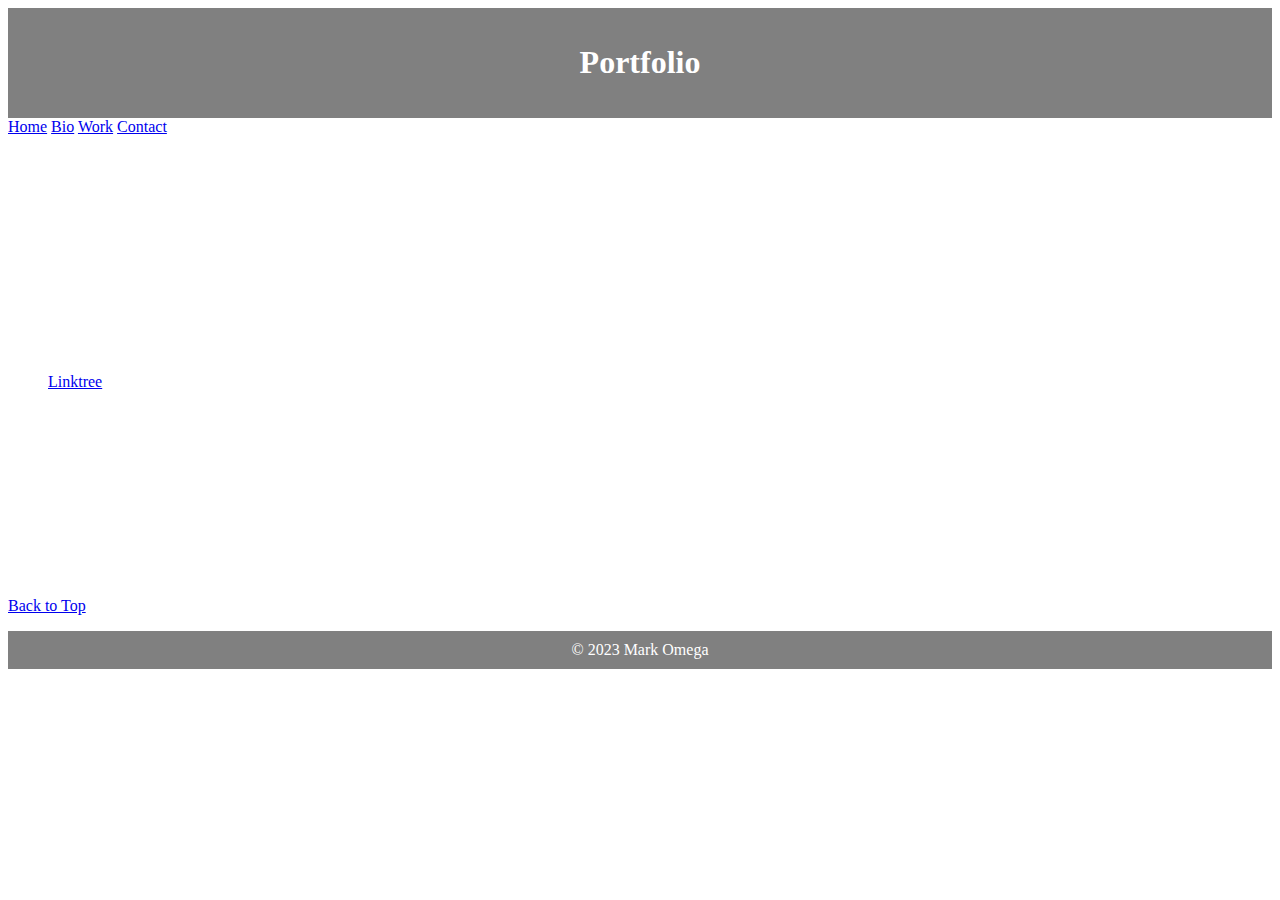
==== index.html @ 37850a94 "Rename webpage to index.html" ====
<!DOCTYPE html>
<html>
<head>
<meta name="viewport" content="width=device-width, initial-scale=1.0">
<link rel="stylesheet" href="Css Extentions/Portfolio webpage2.css">
</head>
<body style="font-family:Verdana;color:white;">
<div style="background-color:gray;padding:15px;text-align:center;">
  <h1>Portfolio</h1>
</div>

<div style="overflow:auto">
  <div class="menu">
    <a href="#">Home</a>
    <a href="#">Bio</a>
    <a href="#">Work</a>
    <a href="#">Contact</a>
  </div>

  <div class="main">
    <h1>Mark Omega</h1>
    <p>(b. 1986, Abu Dhabi, U.A.E) is a project-based experimental sound artist. As a sound producer and technical director, he was a member of the curatorial team for new media of the Visayas Islands Visual Arts Exhibition and Conference (VIVA ExCon) 2018 in Capiz; and, technical coordinator for the Jejak-Tabi Exchange: Wandering Asian Contemporary Performances 2020 in Roxas. As a sound artist, he has performed in WSK X: Festival of the Recently Possible 2019 in Manila; and, participated in A Fly Enters/Immense Breath of the SEA: Residency in Open Contemporary Art Center-Taipei 2021. His current works delve into the field of noise, yet frequently drift into numerous sonic trajectories including free improvisation, dark industrial, drone, minimal, and environmental-ambient sound.</p>
    
    <h2 id="social">Social Media Profiles</h2>
    <ul>
    <li><a href="https://linktr.ee/markomega" target="_blank">Linktree</a></li>
  </ul>
  </div>
  
  <div class="right">
    <h2>About</h2>
    <p>Etiam elementum quam at viverra posuere. Mauris eget elit odio. Aliquam ac arcu eu nunc sodales scelerisque a et augue. Vivamus faucibus laoreet eros sit amet faucibus. Proin mi dui, convallis sed mollis non, vestibulum vel nisi. Vivamus a porttitor tellus, id fermentum urna. Curabitur at lorem nisl. Vivamus non eleifend nisi, sit amet luctus lorem. Phasellus hendrerit congue eleifend. Etiam sed lacus ut ipsum egestas tristique. Cras vehicula ligula eget mi iaculis semper. Maecenas quam erat, facilisis ac viverra nec, fermentum sed tellus. In dictum ligula quis risus volutpat congue. Praesent vehicula vestibulum fringilla.

      Morbi in mauris consequat, ultricies massa a, tincidunt leo. Sed vehicula consequat odio id dignissim. Nunc efficitur vestibulum nibh, ut elementum massa. Suspendisse turpis arcu, vehicula non nisi ut, sagittis molestie ante. Maecenas tempus in eros sit amet aliquam. Cras venenatis urna non posuere consectetur. Phasellus blandit id lacus vel dictum. Ut consequat faucibus orci in congue.</p>
  </div>
</div>
<p><a href="#top">Back to Top</a></p>
<div style="background-color:gray;text-align:center;padding:10px;margin-top:7px;">&copy; 2023 Mark Omega</div>

</body>
</html>
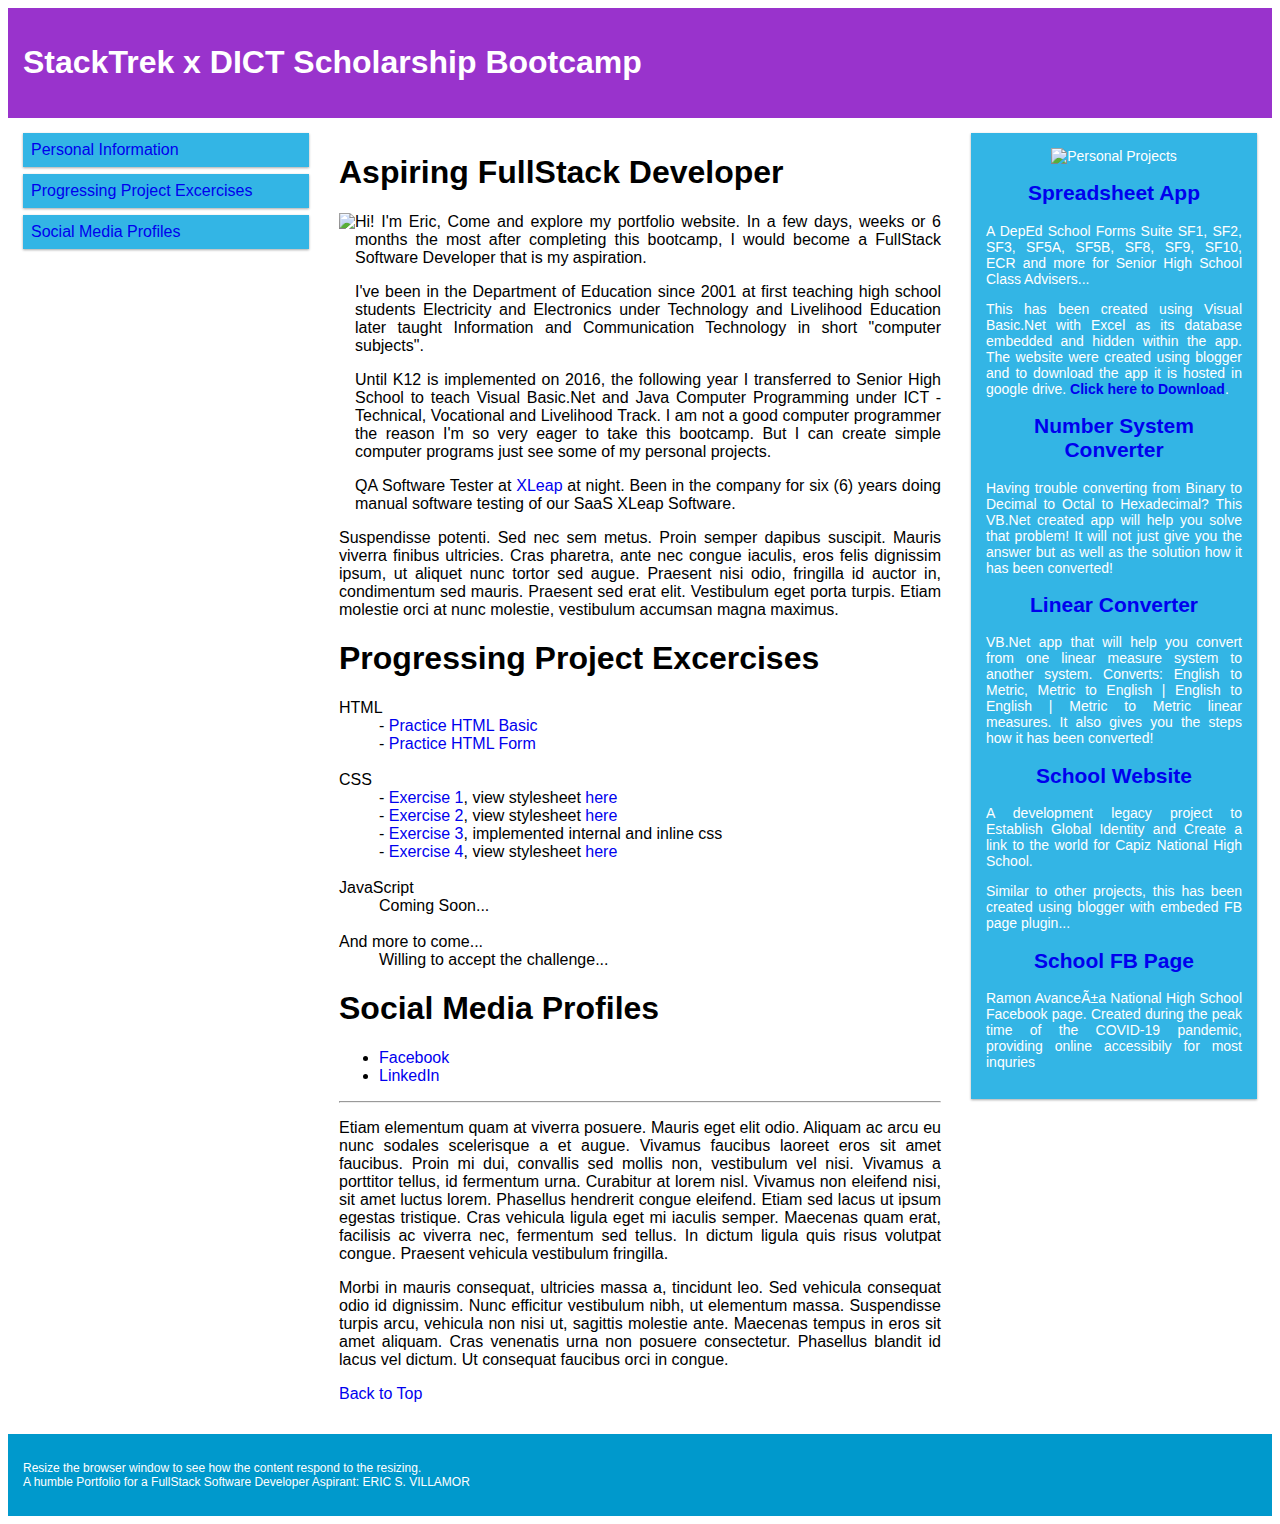
==== commit 68176797: "first commit" ====
--- a/index.html
+++ b/index.html
@@ -1,41 +1,247 @@
 <!DOCTYPE html>
 <html>
 <head>
+  <script>
+    function displayDate() {
+      document.getElementById("demo").innerHTML = Date();
+    }
+      <meta charset="utf-8">
+      <meta name="viewport" content="width=device-width, initial-scale=1">
+      <link href="https://cdn.jsdelivr.net/npm/bootstrap@5.2.3/dist/css/bootstrap.min.css" rel="stylesheet">
+      <script src="https://cdn.jsdelivr.net/npm/bootstrap@5.2.3/dist/js/bootstrap.bundle.min.js"></script>
+    </head>
+    <body>
+    
+    </script>
 <meta name="viewport" content="width=device-width, initial-scale=1.0">
-<link rel="stylesheet" href="Css Extentions/Portfolio webpage2.css">
+<style>
+* {
+  box-sizing: border-box;
+}
+
+.row::after {
+  content: "";
+  clear: both;
+  display: table;
+}
+
+[class*="col-"] {
+  float: left;
+  padding: 15px;
+}
+
+html {
+  font-family: "Lucida Sans", sans-serif;
+}
+
+.header {
+  background-color: #9933cc;
+  color: #ffffff;
+  padding: 15px;
+}
+
+.menu ul {
+  list-style-type: none;
+  margin: 0;
+  padding: 0;
+}
+
+.menu li {
+  padding: 8px;
+  margin-bottom: 7px;
+  background-color: #33b5e5;
+  color: #ffffff;
+  box-shadow: 0 1px 3px rgba(0,0,0,0.12), 0 1px 2px rgba(0,0,0,0.24);
+}
+
+.menu li:hover {
+  background-color: #0099cc;
+}
+
+.aside {
+  background-color: #33b5e5;
+  padding: 15px;
+  color: #ffffff;
+  text-align: center;
+  font-size: 14px;
+  box-shadow: 0 1px 3px rgba(0,0,0,0.12), 0 1px 2px rgba(0,0,0,0.24);
+}
+
+.footer {
+  background-color: #0099cc;
+  color: #ffffff;
+  text-align: center;
+  font-size: 12px;
+  padding: 15px;
+}
+
+/* For mobile phones: */
+[class*="col-"] {
+  width: 100%;
+}
+
+@media only screen and (min-width: 600px) {
+  /* For tablets: */
+  .col-s-1 {width: 8.33%;}
+  .col-s-2 {width: 16.66%;}
+  .col-s-3 {width: 25%;}
+  .col-s-4 {width: 33.33%;}
+  .col-s-5 {width: 41.66%;}
+  .col-s-6 {width: 50%;}
+  .col-s-7 {width: 58.33%;}
+  .col-s-8 {width: 66.66%;}
+  .col-s-9 {width: 75%;}
+  .col-s-10 {width: 83.33%;}
+  .col-s-11 {width: 91.66%;}
+  .col-s-12 {width: 100%;}
+}
+@media only screen and (min-width: 768px) {
+  /* For desktop: */
+  .col-1 {width: 8.33%;}
+  .col-2 {width: 16.66%;}
+  .col-3 {width: 25%;}
+  .col-4 {width: 33.33%;}
+  .col-5 {width: 41.66%;}
+  .col-6 {width: 50%;}
+  .col-7 {width: 58.33%;}
+  .col-8 {width: 66.66%;}
+  .col-9 {width: 75%;}
+  .col-10 {width: 83.33%;}
+  .col-11 {width: 91.66%;}
+  .col-12 {width: 100%;}
+}
+p {
+ text-align:justify;
+}
+a {
+ text-decoration:none;
+}
+
+</style>
 </head>
-<body style="font-family:Verdana;color:white;">
-<div style="background-color:gray;padding:15px;text-align:center;">
-  <h1>Portfolio</h1>
+<body>
+
+<div class="header">
+  <h1>StackTrek x DICT Scholarship Bootcamp</h1>
 </div>
 
-<div style="overflow:auto">
-  <div class="menu">
-    <a href="#">Home</a>
-    <a href="#">Bio</a>
-    <a href="#">Work</a>
-    <a href="#">Contact</a>
+<div class="row">
+  <div class="col-3 col-s-3 menu">
+    <ul>
+      <li><a href="#top">Personal Information<a/></li>
+      <li><a href="#progress">Progressing Project Excercises</a></li>
+      <li><a href="#social">Social Media Profiles</a></li>
+    </ul>
   </div>
 
-  <div class="main">
-    <h1>Mark Omega</h1>
-    <p>(b. 1986, Abu Dhabi, U.A.E) is a project-based experimental sound artist. As a sound producer and technical director, he was a member of the curatorial team for new media of the Visayas Islands Visual Arts Exhibition and Conference (VIVA ExCon) 2018 in Capiz; and, technical coordinator for the Jejak-Tabi Exchange: Wandering Asian Contemporary Performances 2020 in Roxas. As a sound artist, he has performed in WSK X: Festival of the Recently Possible 2019 in Manila; and, participated in A Fly Enters/Immense Breath of the SEA: Residency in Open Contemporary Art Center-Taipei 2021. His current works delve into the field of noise, yet frequently drift into numerous sonic trajectories including free improvisation, dark industrial, drone, minimal, and environmental-ambient sound.</p>
-    
-    <h2 id="social">Social Media Profiles</h2>
+  <div class="col-6 col-s-9">
+    <h1>Aspiring FullStack Developer</h1>
+    <p>
+	<img style="float: left; width=150px; height:300px;" src="https://img.freepik.com/premium-vector/full-stack-developer-working-computer-it-professional-programmer-coding-website-creation-process-computer-technology_277904-5496.jpg?w=2000" />
+	Hi! I'm Eric, Come and explore my portfolio website. 
+	In a few days, weeks or 6 months the most after completing this bootcamp,
+	I would become a FullStack Software Developer that is my aspiration.</p>
+    <p>
+    I've been in the Department of Education since 2001 at first teaching 
+	high school students Electricity and Electronics under Technology and Livelihood Education 
+	later taught Information and Communication Technology in short "computer subjects". 
+	</p>
+	<p>
+	Until K12 is implemented on 2016, the following year I transferred to Senior High School to
+	teach Visual Basic.Net and Java Computer Programming under ICT - Technical, Vocational and
+	Livelihood Track. I am not a good computer programmer the reason I'm so very eager to take
+	this bootcamp. But I can create simple computer programs just see some of my personal projects.
+	</p>
+	<p>
+	QA Software Tester at <a href="https://www.xleap.net/" target="_blank">XLeap</a> at night.
+	Been in the company for six (6) years doing manual software testing of our SaaS XLeap Software. 
+	</p>
+	<p>
+	Suspendisse potenti. Sed nec sem metus. Proin semper dapibus suscipit.
+	Mauris viverra finibus ultricies. Cras pharetra, ante nec congue iaculis,
+	eros felis dignissim ipsum, ut aliquet nunc tortor sed augue.
+	Praesent nisi odio, fringilla id auctor in, condimentum sed mauris.
+	Praesent sed erat elit. Vestibulum eget porta turpis.
+	Etiam molestie orci at nunc molestie, vestibulum accumsan magna maximus.
+    </p>
+    <h1 id="progress">Progressing Project Excercises</h1>
+    <dl>
+    <dt>HTML</dt>
+    <dd>- <a href="https://esvillamor.github.io/project-exercises/practiceHTML.html" target="_blank">Practice HTML Basic</a></dd>
+    <dd>- <a href="https://esvillamor.github.io/project-exercises/PracticeHTMLForm.html" target="_blank">Practice HTML Form</a></dd>
+    <br />
+    <dt>CSS</dt>
+    <dd>- <a href="https://esvillamor.github.io/project-exercises/CSS/sonnet.html" target="_blank">Exercise 1</a>,
+      view stylesheet <a href="https://esvillamor.github.io/project-exercises/CSS/mystyle.css" target="_blank">here</a></dd></dd>
+    <dd>- <a href="https://esvillamor.github.io/project-exercises/CSS/shakespeareSonnet.html" target="_blank">Exercise 2</a>,
+      view stylesheet <a href="https://esvillamor.github.io/project-exercises/CSS/mystyle2.css" target="_blank">here</a></dd></dd>
+    <dd>- <a href="https://esvillamor.github.io/project-exercises/CSS/css1.html" target="_blank">Exercise 3</a>,
+      implemented internal and inline css</dd>
+    <dd>- <a href="https://esvillamor.github.io/project-exercises/CSS/movies/dark.html" target="_blank">Exercise 4</a>,
+      view stylesheet <a href="https://esvillamor.github.io/project-exercises/CSS/movies/css/darkStyle.css" target="_blank">here</a></dd>
+    <br />
+    <dt>JavaScript</a></dt>
+    <dd>Coming Soon...</dd>
+	<br />  
+	<dt>And more to come...</a></dt>
+    <dd>Willing to accept the challenge...</dd>
+  </dl>
+    <h1 id="social">Social Media Profiles</h1>
     <ul>
-    <li><a href="https://linktr.ee/markomega" target="_blank">Linktree</a></li>
-  </ul>
+	  <li><a href="https://www.facebook.com/villamor.eric" target="_blank">Facebook</a></li>
+	  <li><a href="https://www.linkedin.com/in/eric-villamor-314b6a94/" target="_blank">LinkedIn</a></li>
+	</ul>
+	<hr />
+	<p>
+	Etiam elementum quam at viverra posuere. Mauris eget elit odio. Aliquam ac arcu eu nunc sodales scelerisque a et augue. Vivamus faucibus laoreet eros sit amet faucibus. Proin mi dui, convallis sed mollis non, vestibulum vel nisi. Vivamus a porttitor tellus, id fermentum urna. Curabitur at lorem nisl. Vivamus non eleifend nisi, sit amet luctus lorem. Phasellus hendrerit congue eleifend. Etiam sed lacus ut ipsum egestas tristique. Cras vehicula ligula eget mi iaculis semper. Maecenas quam erat, facilisis ac viverra nec, fermentum sed tellus. In dictum ligula quis risus volutpat congue. Praesent vehicula vestibulum fringilla.
+	</p>
+	<p>
+    Morbi in mauris consequat, ultricies massa a, tincidunt leo. Sed vehicula consequat odio id dignissim. Nunc efficitur vestibulum nibh, ut elementum massa. Suspendisse turpis arcu, vehicula non nisi ut, sagittis molestie ante. Maecenas tempus in eros sit amet aliquam. Cras venenatis urna non posuere consectetur. Phasellus blandit id lacus vel dictum. Ut consequat faucibus orci in congue.
+	</p>
+	<p><a href="#top">Back to Top</a></p>
   </div>
-  
-  <div class="right">
-    <h2>About</h2>
-    <p>Etiam elementum quam at viverra posuere. Mauris eget elit odio. Aliquam ac arcu eu nunc sodales scelerisque a et augue. Vivamus faucibus laoreet eros sit amet faucibus. Proin mi dui, convallis sed mollis non, vestibulum vel nisi. Vivamus a porttitor tellus, id fermentum urna. Curabitur at lorem nisl. Vivamus non eleifend nisi, sit amet luctus lorem. Phasellus hendrerit congue eleifend. Etiam sed lacus ut ipsum egestas tristique. Cras vehicula ligula eget mi iaculis semper. Maecenas quam erat, facilisis ac viverra nec, fermentum sed tellus. In dictum ligula quis risus volutpat congue. Praesent vehicula vestibulum fringilla.
-
-      Morbi in mauris consequat, ultricies massa a, tincidunt leo. Sed vehicula consequat odio id dignissim. Nunc efficitur vestibulum nibh, ut elementum massa. Suspendisse turpis arcu, vehicula non nisi ut, sagittis molestie ante. Maecenas tempus in eros sit amet aliquam. Cras venenatis urna non posuere consectetur. Phasellus blandit id lacus vel dictum. Ut consequat faucibus orci in congue.</p>
+
+  <div class="col-3 col-s-12">
+    <div class="aside">
+	  <img title="Personal Projects" src="https://hello-triggerapp.com/wp-content/uploads/2020/10/pmpmpm-1210x423.jpg" style="width:100%;" alt="Personal Projects" />
+      <h2><a href="https://spreadsheet-app.blogspot.com/p/download.html" target="_blank">Spreadsheet App</a></h2>
+      <p>A DepEd School Forms Suite SF1, SF2, SF3, SF5A, SF5B, SF8, SF9, SF10, ECR and more 
+	  for Senior High School Class Advisers...
+	  </p>
+	  <p>
+	  This has been created using Visual Basic.Net with Excel as its database embedded and hidden within the app. 
+	  The website were created using blogger and to download the app it is hosted in google drive. 
+	  <a href="https://drive.google.com/file/d/1dDHFAP8K03rtvuHr0s-f_rpcZd758VdH/view?usp=share_link" target="_blank"><b>Click here to Download</a></b>.
+	  </p>
+	  <h2><a href="https://drive.google.com/file/d/13a7PWss9C0bZ0V1eXghb0xXTXoc0NAF5/view?usp=sharing" target="_blank">Number System Converter</a></h2>
+	  <p>
+	  Having trouble converting from Binary to Decimal to Octal to Hexadecimal?
+	  This VB.Net created app will help you solve that problem!
+	  It will not just give you the answer but as well as the solution how it has been converted!
+	  </p>
+	  <h2><a href="https://drive.google.com/file/d/1pZGUOIPeOhN0dTqmQ077ANZvohKegSxD/view?usp=sharing" target="_blank">Linear Converter</a></h2>
+	  <p>
+	  VB.Net app that will help you convert from one linear measure system to another system.
+	  Converts: English to Metric, Metric to English | English to English | Metric to Metric linear measures.
+	  It also gives you the steps how it has been converted!
+	  </p>
+      <h2><a href="https://capiznhs.blogspot.com/" target="_blank">School Website</a></h2>
+      <p>A development legacy project to Establish Global Identity and Create a link to the world for Capiz National High School.
+	  </p>
+	  <p>Similar to other projects, this has been created using blogger with embeded FB page plugin...
+	  </p>
+      <h2><a href="https://www.facebook.com/RANHSONLINE/" target="_blank">School FB Page</a></h2>
+      <p>Ramon Avanceña National High School Facebook page.
+	  Created during the peak time of the COVID-19 pandemic,
+	  providing online accessibily for most inquries</p>
+    </div>
   </div>
 </div>
-<p><a href="#top">Back to Top</a></p>
-<div style="background-color:gray;text-align:center;padding:10px;margin-top:7px;">&copy; 2023 Mark Omega</div>
+
+<div class="footer">
+  <p>Resize the browser window to see how the content respond to the resizing.<br />
+  A humble Portfolio for a FullStack Software Developer Aspirant: ERIC S. VILLAMOR</p>
+</div>
 
 </body>
-</html>
+</html>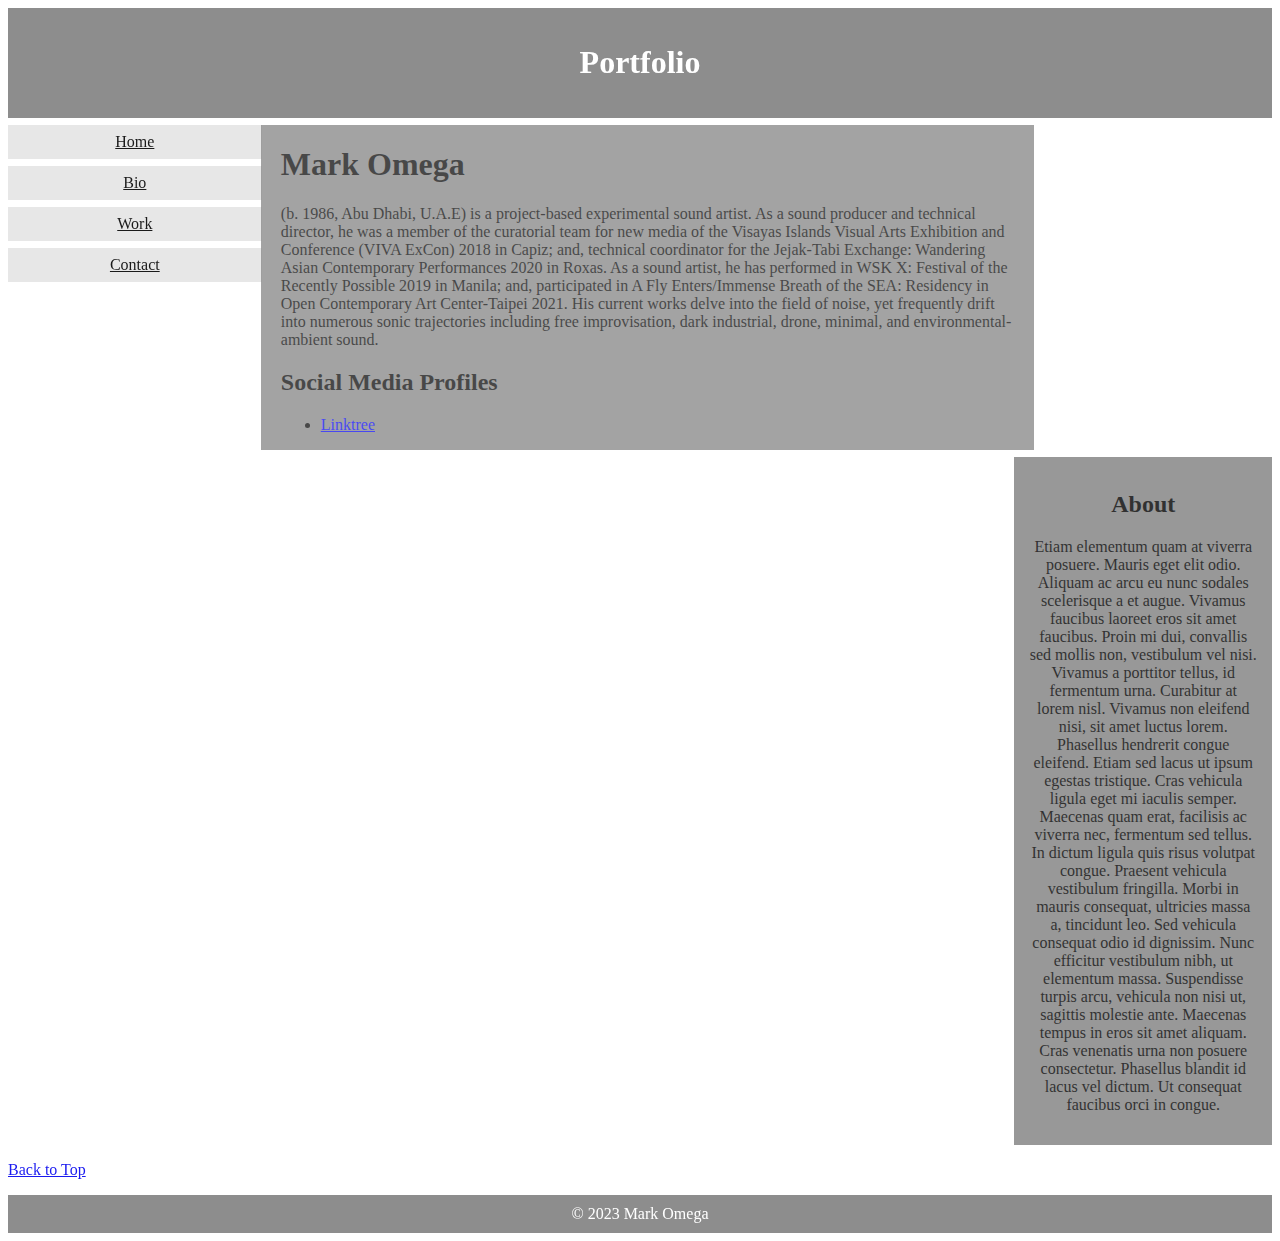
==== commit b1ef16c5: "first commit" ====
--- a/index.html
+++ b/index.html
@@ -1,247 +1,41 @@
 <!DOCTYPE html>
 <html>
 <head>
-  <script>
-    function displayDate() {
-      document.getElementById("demo").innerHTML = Date();
-    }
-      <meta charset="utf-8">
-      <meta name="viewport" content="width=device-width, initial-scale=1">
-      <link href="https://cdn.jsdelivr.net/npm/bootstrap@5.2.3/dist/css/bootstrap.min.css" rel="stylesheet">
-      <script src="https://cdn.jsdelivr.net/npm/bootstrap@5.2.3/dist/js/bootstrap.bundle.min.js"></script>
-    </head>
-    <body>
-    
-    </script>
 <meta name="viewport" content="width=device-width, initial-scale=1.0">
-<style>
-* {
-  box-sizing: border-box;
-}
-
-.row::after {
-  content: "";
-  clear: both;
-  display: table;
-}
-
-[class*="col-"] {
-  float: left;
-  padding: 15px;
-}
-
-html {
-  font-family: "Lucida Sans", sans-serif;
-}
-
-.header {
-  background-color: #9933cc;
-  color: #ffffff;
-  padding: 15px;
-}
-
-.menu ul {
-  list-style-type: none;
-  margin: 0;
-  padding: 0;
-}
-
-.menu li {
-  padding: 8px;
-  margin-bottom: 7px;
-  background-color: #33b5e5;
-  color: #ffffff;
-  box-shadow: 0 1px 3px rgba(0,0,0,0.12), 0 1px 2px rgba(0,0,0,0.24);
-}
-
-.menu li:hover {
-  background-color: #0099cc;
-}
-
-.aside {
-  background-color: #33b5e5;
-  padding: 15px;
-  color: #ffffff;
-  text-align: center;
-  font-size: 14px;
-  box-shadow: 0 1px 3px rgba(0,0,0,0.12), 0 1px 2px rgba(0,0,0,0.24);
-}
-
-.footer {
-  background-color: #0099cc;
-  color: #ffffff;
-  text-align: center;
-  font-size: 12px;
-  padding: 15px;
-}
-
-/* For mobile phones: */
-[class*="col-"] {
-  width: 100%;
-}
-
-@media only screen and (min-width: 600px) {
-  /* For tablets: */
-  .col-s-1 {width: 8.33%;}
-  .col-s-2 {width: 16.66%;}
-  .col-s-3 {width: 25%;}
-  .col-s-4 {width: 33.33%;}
-  .col-s-5 {width: 41.66%;}
-  .col-s-6 {width: 50%;}
-  .col-s-7 {width: 58.33%;}
-  .col-s-8 {width: 66.66%;}
-  .col-s-9 {width: 75%;}
-  .col-s-10 {width: 83.33%;}
-  .col-s-11 {width: 91.66%;}
-  .col-s-12 {width: 100%;}
-}
-@media only screen and (min-width: 768px) {
-  /* For desktop: */
-  .col-1 {width: 8.33%;}
-  .col-2 {width: 16.66%;}
-  .col-3 {width: 25%;}
-  .col-4 {width: 33.33%;}
-  .col-5 {width: 41.66%;}
-  .col-6 {width: 50%;}
-  .col-7 {width: 58.33%;}
-  .col-8 {width: 66.66%;}
-  .col-9 {width: 75%;}
-  .col-10 {width: 83.33%;}
-  .col-11 {width: 91.66%;}
-  .col-12 {width: 100%;}
-}
-p {
- text-align:justify;
-}
-a {
- text-decoration:none;
-}
-
-</style>
+<link rel="stylesheet" href="Css Extentions/Portfolio webpage2.css">
 </head>
-<body>
-
-<div class="header">
-  <h1>StackTrek x DICT Scholarship Bootcamp</h1>
+<body style="font-family:Verdana;color:white;">
+<div style="background-color:gray;padding:15px;text-align:center;">
+  <h1>Portfolio</h1>
 </div>
 
-<div class="row">
-  <div class="col-3 col-s-3 menu">
-    <ul>
-      <li><a href="#top">Personal Information<a/></li>
-      <li><a href="#progress">Progressing Project Excercises</a></li>
-      <li><a href="#social">Social Media Profiles</a></li>
-    </ul>
+<div style="overflow:auto">
+  <div class="menu">
+    <a href="#">Home</a>
+    <a href="#">Bio</a>
+    <a href="#">Work</a>
+    <a href="#">Contact</a>
   </div>
 
-  <div class="col-6 col-s-9">
-    <h1>Aspiring FullStack Developer</h1>
-    <p>
-	<img style="float: left; width=150px; height:300px;" src="https://img.freepik.com/premium-vector/full-stack-developer-working-computer-it-professional-programmer-coding-website-creation-process-computer-technology_277904-5496.jpg?w=2000" />
-	Hi! I'm Eric, Come and explore my portfolio website. 
-	In a few days, weeks or 6 months the most after completing this bootcamp,
-	I would become a FullStack Software Developer that is my aspiration.</p>
-    <p>
-    I've been in the Department of Education since 2001 at first teaching 
-	high school students Electricity and Electronics under Technology and Livelihood Education 
-	later taught Information and Communication Technology in short "computer subjects". 
-	</p>
-	<p>
-	Until K12 is implemented on 2016, the following year I transferred to Senior High School to
-	teach Visual Basic.Net and Java Computer Programming under ICT - Technical, Vocational and
-	Livelihood Track. I am not a good computer programmer the reason I'm so very eager to take
-	this bootcamp. But I can create simple computer programs just see some of my personal projects.
-	</p>
-	<p>
-	QA Software Tester at <a href="https://www.xleap.net/" target="_blank">XLeap</a> at night.
-	Been in the company for six (6) years doing manual software testing of our SaaS XLeap Software. 
-	</p>
-	<p>
-	Suspendisse potenti. Sed nec sem metus. Proin semper dapibus suscipit.
-	Mauris viverra finibus ultricies. Cras pharetra, ante nec congue iaculis,
-	eros felis dignissim ipsum, ut aliquet nunc tortor sed augue.
-	Praesent nisi odio, fringilla id auctor in, condimentum sed mauris.
-	Praesent sed erat elit. Vestibulum eget porta turpis.
-	Etiam molestie orci at nunc molestie, vestibulum accumsan magna maximus.
-    </p>
-    <h1 id="progress">Progressing Project Excercises</h1>
-    <dl>
-    <dt>HTML</dt>
-    <dd>- <a href="https://esvillamor.github.io/project-exercises/practiceHTML.html" target="_blank">Practice HTML Basic</a></dd>
-    <dd>- <a href="https://esvillamor.github.io/project-exercises/PracticeHTMLForm.html" target="_blank">Practice HTML Form</a></dd>
-    <br />
-    <dt>CSS</dt>
-    <dd>- <a href="https://esvillamor.github.io/project-exercises/CSS/sonnet.html" target="_blank">Exercise 1</a>,
-      view stylesheet <a href="https://esvillamor.github.io/project-exercises/CSS/mystyle.css" target="_blank">here</a></dd></dd>
-    <dd>- <a href="https://esvillamor.github.io/project-exercises/CSS/shakespeareSonnet.html" target="_blank">Exercise 2</a>,
-      view stylesheet <a href="https://esvillamor.github.io/project-exercises/CSS/mystyle2.css" target="_blank">here</a></dd></dd>
-    <dd>- <a href="https://esvillamor.github.io/project-exercises/CSS/css1.html" target="_blank">Exercise 3</a>,
-      implemented internal and inline css</dd>
-    <dd>- <a href="https://esvillamor.github.io/project-exercises/CSS/movies/dark.html" target="_blank">Exercise 4</a>,
-      view stylesheet <a href="https://esvillamor.github.io/project-exercises/CSS/movies/css/darkStyle.css" target="_blank">here</a></dd>
-    <br />
-    <dt>JavaScript</a></dt>
-    <dd>Coming Soon...</dd>
-	<br />  
-	<dt>And more to come...</a></dt>
-    <dd>Willing to accept the challenge...</dd>
-  </dl>
-    <h1 id="social">Social Media Profiles</h1>
+  <div class="main">
+    <h1>Mark Omega</h1>
+    <p>(b. 1986, Abu Dhabi, U.A.E) is a project-based experimental sound artist. As a sound producer and technical director, he was a member of the curatorial team for new media of the Visayas Islands Visual Arts Exhibition and Conference (VIVA ExCon) 2018 in Capiz; and, technical coordinator for the Jejak-Tabi Exchange: Wandering Asian Contemporary Performances 2020 in Roxas. As a sound artist, he has performed in WSK X: Festival of the Recently Possible 2019 in Manila; and, participated in A Fly Enters/Immense Breath of the SEA: Residency in Open Contemporary Art Center-Taipei 2021. His current works delve into the field of noise, yet frequently drift into numerous sonic trajectories including free improvisation, dark industrial, drone, minimal, and environmental-ambient sound.</p>
+    
+    <h2 id="social">Social Media Profiles</h2>
     <ul>
-	  <li><a href="https://www.facebook.com/villamor.eric" target="_blank">Facebook</a></li>
-	  <li><a href="https://www.linkedin.com/in/eric-villamor-314b6a94/" target="_blank">LinkedIn</a></li>
-	</ul>
-	<hr />
-	<p>
-	Etiam elementum quam at viverra posuere. Mauris eget elit odio. Aliquam ac arcu eu nunc sodales scelerisque a et augue. Vivamus faucibus laoreet eros sit amet faucibus. Proin mi dui, convallis sed mollis non, vestibulum vel nisi. Vivamus a porttitor tellus, id fermentum urna. Curabitur at lorem nisl. Vivamus non eleifend nisi, sit amet luctus lorem. Phasellus hendrerit congue eleifend. Etiam sed lacus ut ipsum egestas tristique. Cras vehicula ligula eget mi iaculis semper. Maecenas quam erat, facilisis ac viverra nec, fermentum sed tellus. In dictum ligula quis risus volutpat congue. Praesent vehicula vestibulum fringilla.
-	</p>
-	<p>
-    Morbi in mauris consequat, ultricies massa a, tincidunt leo. Sed vehicula consequat odio id dignissim. Nunc efficitur vestibulum nibh, ut elementum massa. Suspendisse turpis arcu, vehicula non nisi ut, sagittis molestie ante. Maecenas tempus in eros sit amet aliquam. Cras venenatis urna non posuere consectetur. Phasellus blandit id lacus vel dictum. Ut consequat faucibus orci in congue.
-	</p>
-	<p><a href="#top">Back to Top</a></p>
+    <li><a href="https://linktr.ee/markomega" target="_blank">Linktree</a></li>
+  </ul>
   </div>
+  
+  <div class="right">
+    <h2>About</h2>
+    <p>Etiam elementum quam at viverra posuere. Mauris eget elit odio. Aliquam ac arcu eu nunc sodales scelerisque a et augue. Vivamus faucibus laoreet eros sit amet faucibus. Proin mi dui, convallis sed mollis non, vestibulum vel nisi. Vivamus a porttitor tellus, id fermentum urna. Curabitur at lorem nisl. Vivamus non eleifend nisi, sit amet luctus lorem. Phasellus hendrerit congue eleifend. Etiam sed lacus ut ipsum egestas tristique. Cras vehicula ligula eget mi iaculis semper. Maecenas quam erat, facilisis ac viverra nec, fermentum sed tellus. In dictum ligula quis risus volutpat congue. Praesent vehicula vestibulum fringilla.
 
-  <div class="col-3 col-s-12">
-    <div class="aside">
-	  <img title="Personal Projects" src="https://hello-triggerapp.com/wp-content/uploads/2020/10/pmpmpm-1210x423.jpg" style="width:100%;" alt="Personal Projects" />
-      <h2><a href="https://spreadsheet-app.blogspot.com/p/download.html" target="_blank">Spreadsheet App</a></h2>
-      <p>A DepEd School Forms Suite SF1, SF2, SF3, SF5A, SF5B, SF8, SF9, SF10, ECR and more 
-	  for Senior High School Class Advisers...
-	  </p>
-	  <p>
-	  This has been created using Visual Basic.Net with Excel as its database embedded and hidden within the app. 
-	  The website were created using blogger and to download the app it is hosted in google drive. 
-	  <a href="https://drive.google.com/file/d/1dDHFAP8K03rtvuHr0s-f_rpcZd758VdH/view?usp=share_link" target="_blank"><b>Click here to Download</a></b>.
-	  </p>
-	  <h2><a href="https://drive.google.com/file/d/13a7PWss9C0bZ0V1eXghb0xXTXoc0NAF5/view?usp=sharing" target="_blank">Number System Converter</a></h2>
-	  <p>
-	  Having trouble converting from Binary to Decimal to Octal to Hexadecimal?
-	  This VB.Net created app will help you solve that problem!
-	  It will not just give you the answer but as well as the solution how it has been converted!
-	  </p>
-	  <h2><a href="https://drive.google.com/file/d/1pZGUOIPeOhN0dTqmQ077ANZvohKegSxD/view?usp=sharing" target="_blank">Linear Converter</a></h2>
-	  <p>
-	  VB.Net app that will help you convert from one linear measure system to another system.
-	  Converts: English to Metric, Metric to English | English to English | Metric to Metric linear measures.
-	  It also gives you the steps how it has been converted!
-	  </p>
-      <h2><a href="https://capiznhs.blogspot.com/" target="_blank">School Website</a></h2>
-      <p>A development legacy project to Establish Global Identity and Create a link to the world for Capiz National High School.
-	  </p>
-	  <p>Similar to other projects, this has been created using blogger with embeded FB page plugin...
-	  </p>
-      <h2><a href="https://www.facebook.com/RANHSONLINE/" target="_blank">School FB Page</a></h2>
-      <p>Ramon Avanceña National High School Facebook page.
-	  Created during the peak time of the COVID-19 pandemic,
-	  providing online accessibily for most inquries</p>
-    </div>
+      Morbi in mauris consequat, ultricies massa a, tincidunt leo. Sed vehicula consequat odio id dignissim. Nunc efficitur vestibulum nibh, ut elementum massa. Suspendisse turpis arcu, vehicula non nisi ut, sagittis molestie ante. Maecenas tempus in eros sit amet aliquam. Cras venenatis urna non posuere consectetur. Phasellus blandit id lacus vel dictum. Ut consequat faucibus orci in congue.</p>
   </div>
 </div>
-
-<div class="footer">
-  <p>Resize the browser window to see how the content respond to the resizing.<br />
-  A humble Portfolio for a FullStack Software Developer Aspirant: ERIC S. VILLAMOR</p>
-</div>
+<p><a href="#top">Back to Top</a></p>
+<div style="background-color:gray;text-align:center;padding:10px;margin-top:7px;">&copy; 2023 Mark Omega</div>
 
 </body>
 </html>--- a/Css Extentions/Portfolio webpage2.css
+++ b/Css Extentions/Portfolio webpage2.css
@@ -0,0 +1,51 @@
+body {
+  box-sizing: border-box;
+  background-image: url('https://mir-s3-cdn-cf.behance.net/project_modules/1400/1dfeb9149765705.62ed2095cb146.jpg');
+  background-size: cover;
+  background-position: center;
+  opacity: 90%;
+}
+
+.menu {
+  float: left;
+  width: 20%;
+  text-align: center;
+}
+
+.menu a {
+  background-color: #e5e5e5;
+  padding: 8px;
+  margin-top: 7px;
+  display: block;
+  width: 94%;
+  color: black;
+}
+
+.main {
+  background-color: gray;
+  opacity: 80%;
+  float: left;
+  width: 58%;
+  padding: 0 20px;
+  margin-top: 7px;
+  text-align: left;
+  color:black;
+}
+
+.right {
+  background-color: gray;  
+  opacity: 90%;
+  float: right;
+  width: 18%;
+  padding: 15px;
+  margin-top: 7px;
+  text-align: center;
+  color: black;
+}
+
+@media only screen and (max-width: 620px) {
+  /* For mobile phones: */
+  .menu, .main, .right {
+    width: 100%;
+  }
+}